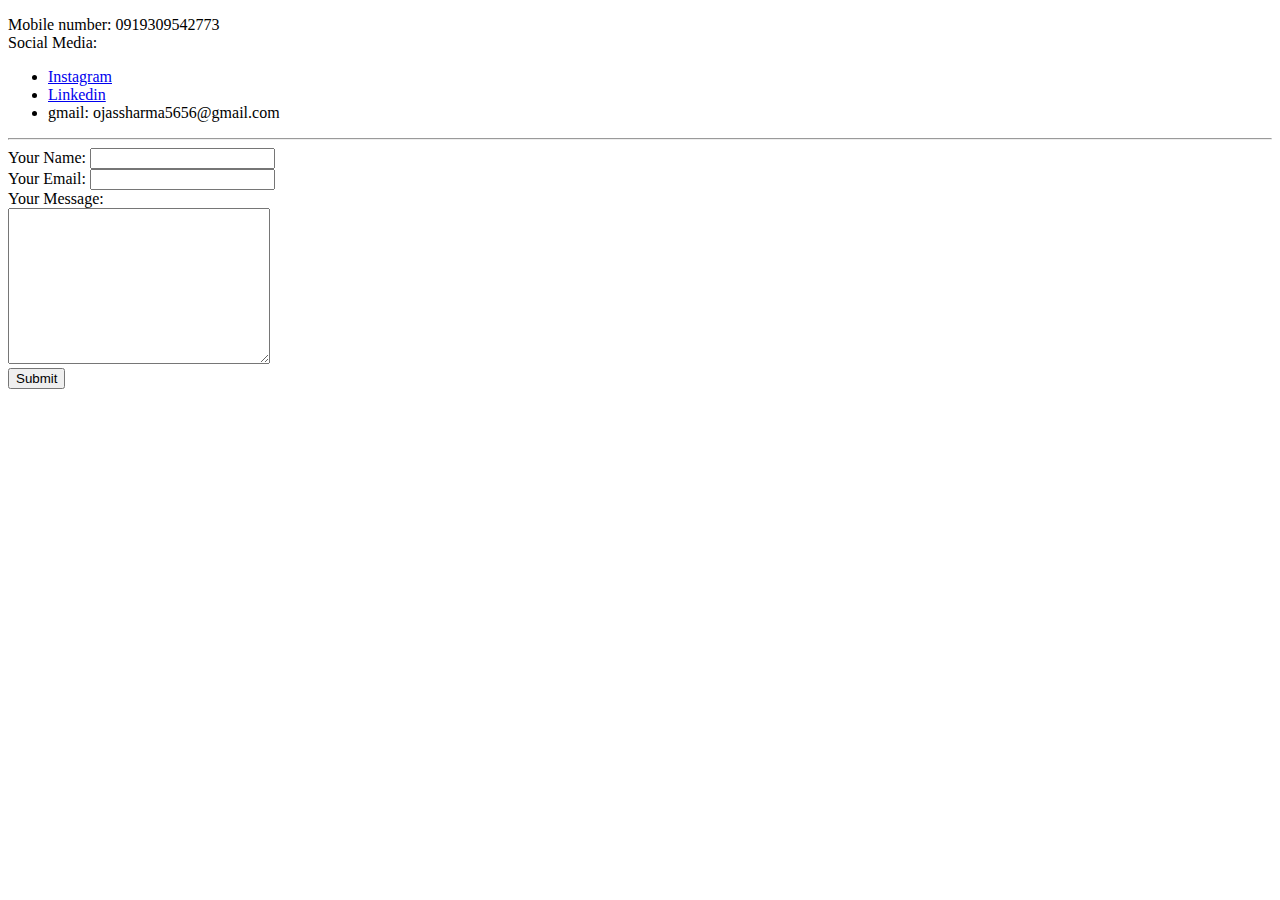
==== Contacts.html @ 043245e4 "initial cv website files" ====
<!DOCTYPE html>
<html lang="en" dir="ltr">

<head>
  <meta charset="utf-8">
  <title>Contanct Details</title>
</head>

<body>
  <p>Mobile number: 0919309542773<br>
    Social Media:
  <ul>
    <li>
      <a href="https://www.instagram.com/ojassharma29/">Instagram</a>
    </li>
    <li>
      <a href="https://www.linkedin.com/in/ojas-sharma-5a06721aa/">Linkedin</a>
    </li>
    <li>gmail: ojassharma5656@gmail.com</li>
  </ul>
  </p>
  <hr>
  <form action="mailto:ojassharma5656@gmail.com" method="post" enctype="text/plain">
    <label for="">Your Name: </label>
    <input type="text" name="yourName" value=""><br>
    <label for="">Your Email: </label>
    <input type="email" name="youEmail" value=""><br>
    <label for="">Your Message: </label><br>
    <textarea name="yourMessage" rows="10" cols="30"></textarea><br>
    <input type="submit" name="">
  </form>
</body>

</html>
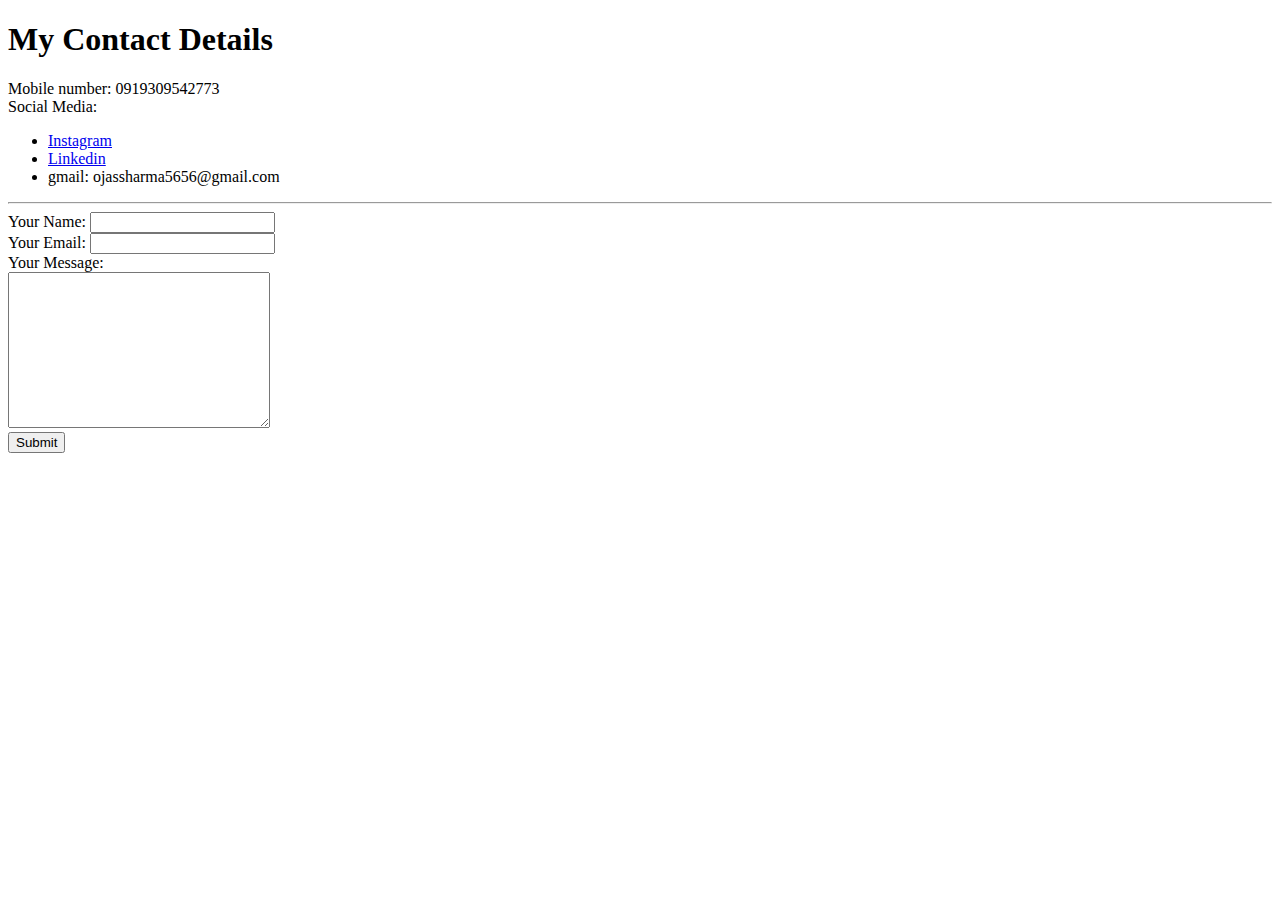
==== commit 6f4ca333: "3rd commit" ====
--- a/Contacts.html
+++ b/Contacts.html
@@ -4,9 +4,11 @@
 <head>
   <meta charset="utf-8">
   <title>Contanct Details</title>
+  <link rel="stylesheet" href="css/styles.css">
 </head>
 
 <body>
+  <h1>My Contact Details</h1>
   <p>Mobile number: 0919309542773<br>
     Social Media:
   <ul>
